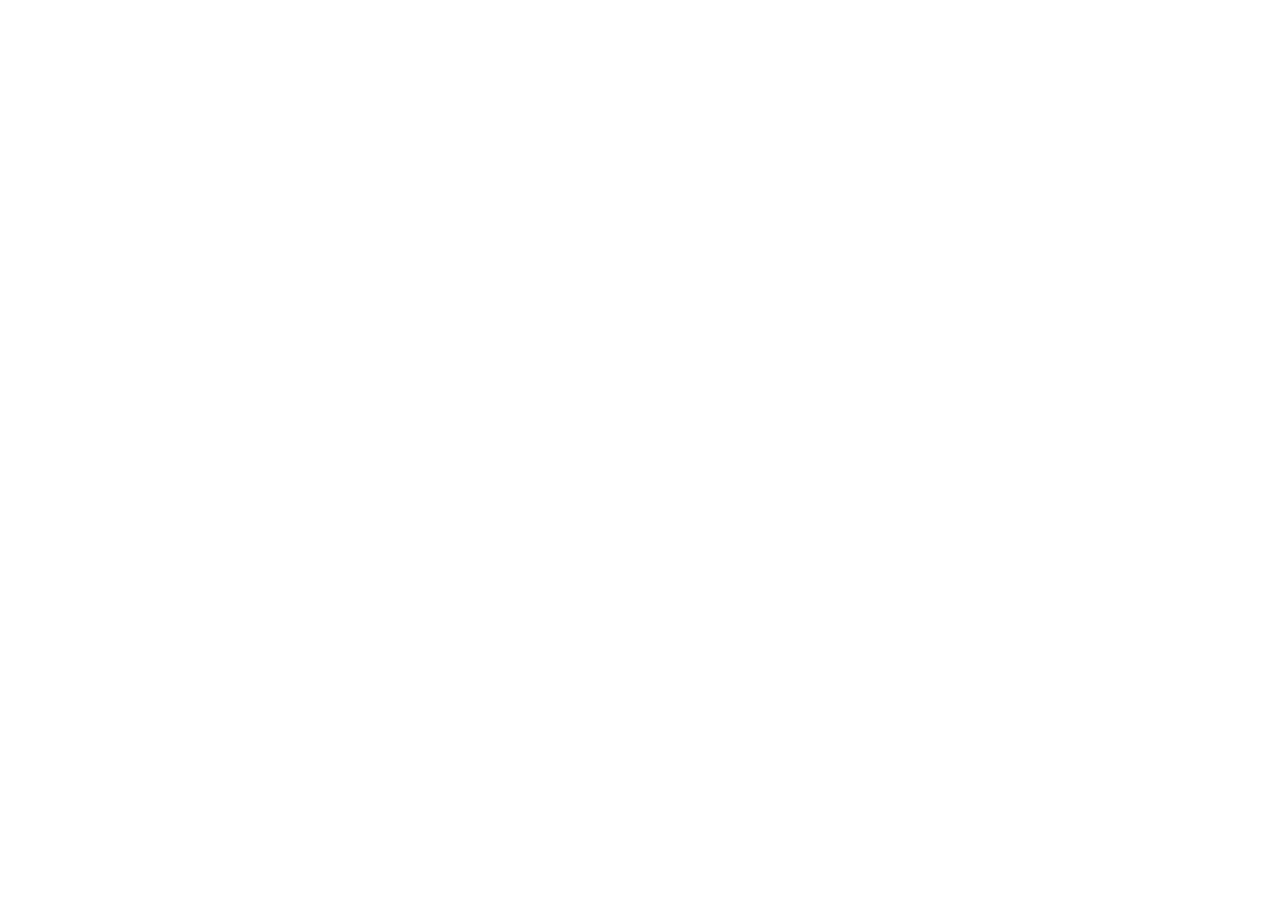
==== html/details.html @ 5db421f1 "Commit: Al final he creado la estructura básica de todo tomando el proyecto pokemon de danel de ejem" ====
<!DOCTYPE html>
<html lang="en">
<head>
    <meta charset="UTF-8">
    <meta name="viewport" content="width=device-width, initial-scale=1.0">
    <title>Document</title>
</head>
<body>
    <div>
        <h1 id="detail-name"></h1>
        <img id="detail-img" src="" alt="">
        <p id="detail-desc"></p>
    </div>
</body>
</html>
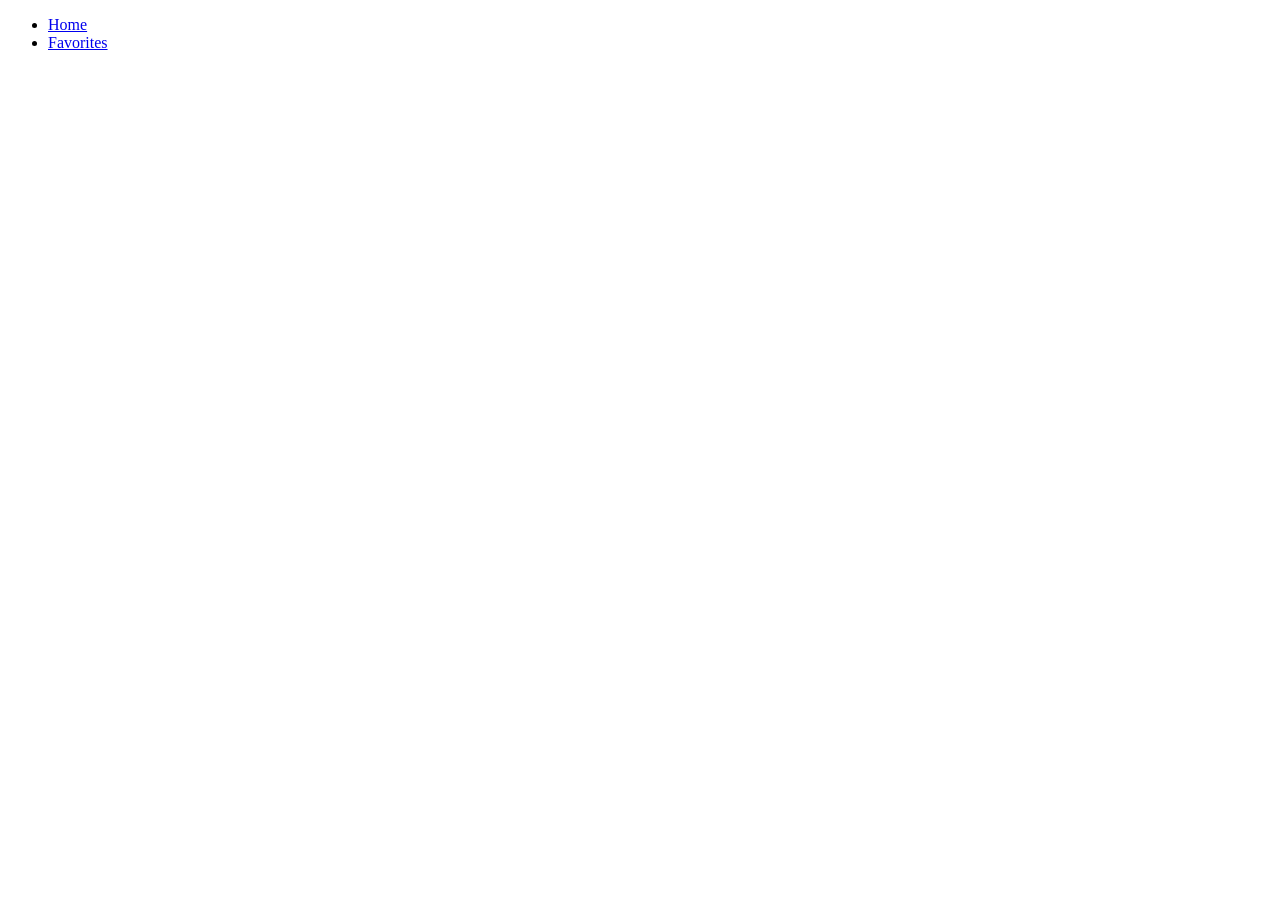
==== commit a50975a5: "Al final he terminado ajustando todas las funciones de "pokemon" a mis elementos, he metido algo de " ====
--- a/html/details.html
+++ b/html/details.html
@@ -3,13 +3,33 @@
 <head>
     <meta charset="UTF-8">
     <meta name="viewport" content="width=device-width, initial-scale=1.0">
-    <title>Document</title>
+    <title>Details</title>
+    <link rel="stylesheet" href="../css/styles.css">
 </head>
 <body>
+    <header>
+        <nav>
+            <ul>
+                <li><a href="../index.html">Home</a></li>
+                <li><a href="../html/favorites.html">Favorites</a></li>
+            </ul>
+        </nav>
+    </header>
+    <article>
+        <section id="detail-head" class="section-head">
+            <h1 id="detail-title" class="detail-title"></h1>
+            <img id="detail-img" class="detail-img" alt="">
+        </section>
+        <section id="detail-info-section">
+            
+        </section>
+    </article>
     <div>
         <h1 id="detail-name"></h1>
         <img id="detail-img" src="" alt="">
         <p id="detail-desc"></p>
     </div>
+
+    <script type="module" src="../js/details.js"></script>
 </body>
 </html>
--- a/css/styles.css
+++ b/css/styles.css
@@ -0,0 +1,88 @@
+@import url(./variables.css);
+
+.gridBase>header {
+    grid-area: header;
+}
+
+.gridBase>main {
+    grid-area: main;
+}
+
+.gridBase>footer {
+    grid-area: footer;
+}
+
+.gridBase {
+    display: grid;
+    grid-template-columns: repeat(6, 2fr);
+    grid-template-rows: auto 12fr auto;
+    grid-template-areas:
+        /* "header header header header header header" */
+        "main main main main main main"
+        "footer footer footer footer footer footer";
+    gap: 0px;
+    min-height: 100vh;
+}
+
+.indexMain{
+    height: 100%;
+    width: 100%;
+    
+}
+
+.indexBody{
+    background-image: url("../assets/images/starBackground.webp");
+}
+
+.indexFooter{
+    background-color: rgba(41, 13, 13, 0.48);
+}
+
+.index-grid{
+    display: grid;
+    grid-template-columns: auto auto auto;
+}
+.index-grid > a{
+    
+}
+
+.index-grid > a >img{
+    border-radius: 20%;
+    width: 40%;
+    margin-left: 5%;
+    margin-right: 5%;    
+}
+
+.index-footer{
+    justify-content: center;
+    align-content: center;
+}
+
+.index-footer > ul > li{
+    padding-left: 15%;
+    padding-right: 15%;
+}
+
+.header{
+    justify-content: right;
+}
+
+.header-ul{
+
+}
+
+/* Tablet and up */
+@media (min-width: 768px) {
+  .container {
+    padding: 24px;
+    flex-direction: row;
+  }
+}
+
+/* Desktop and up */
+@media (min-width: 1024px) {
+  .container {
+    max-width: 1200px;
+    margin: 0 auto;
+  }
+}
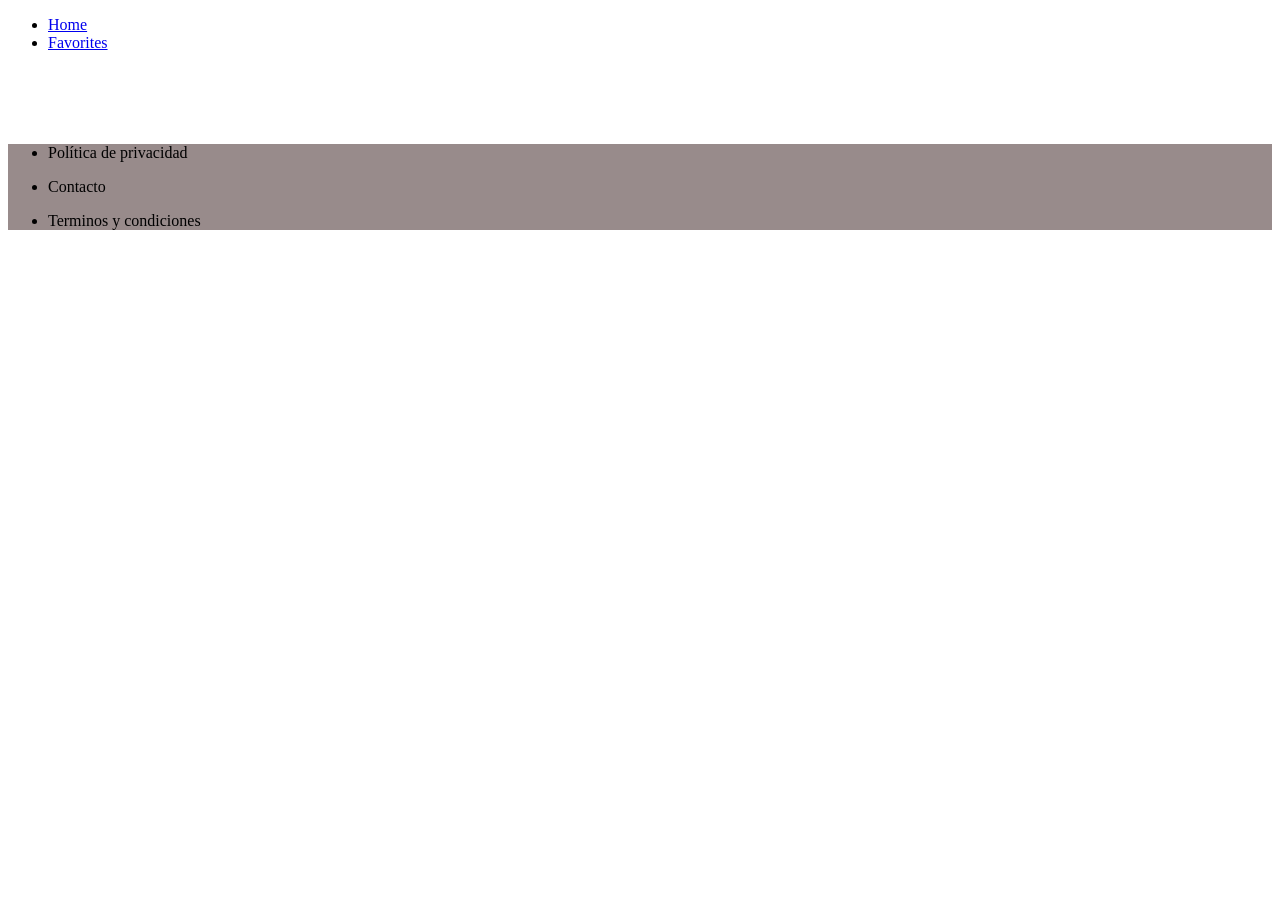
==== commit d66d496f: "he hecho el detalle... y he metido footer el las otras páginas, también corregido las llamadas a las" ====
--- a/html/details.html
+++ b/html/details.html
@@ -30,6 +30,20 @@
         <p id="detail-desc"></p>
     </div>
 
+    <footer class="indexFooter">
+        <ul>
+            <li>
+                <p>Política de privacidad</p>
+            </li>
+            <li>
+                <p>Contacto</p>
+            </li>
+            <li>
+                <p>Terminos y condiciones</p>
+            </li>
+        </ul>
+    </footer>
+
     <script type="module" src="../js/details.js"></script>
 </body>
 </html>
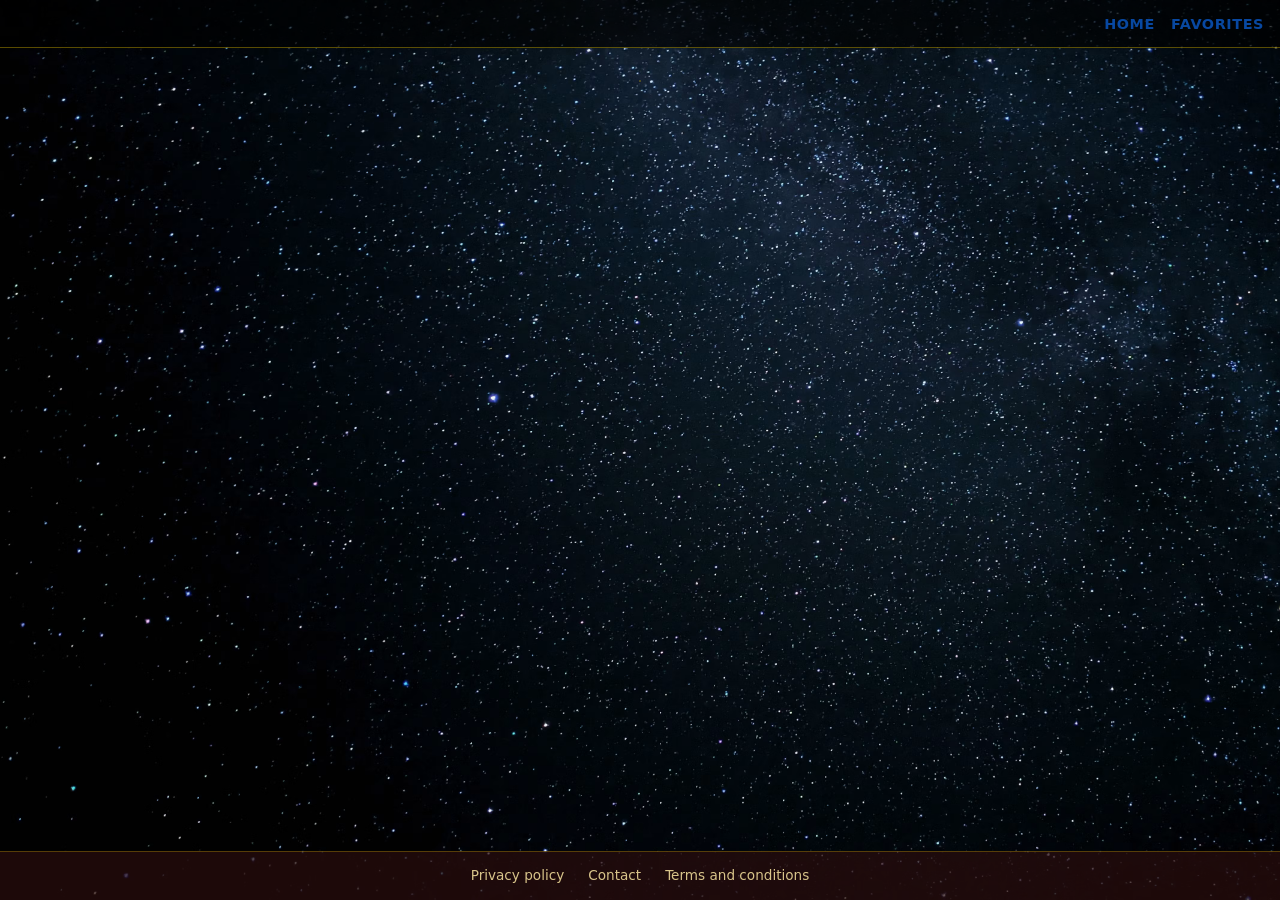
==== commit d3a74d2f: "He metido los estilos mobile first y he ido arreglando cosillas como el filtro por categorías, el fo" ====
--- a/html/details.html
+++ b/html/details.html
@@ -33,13 +33,13 @@
     <footer class="indexFooter">
         <ul>
             <li>
-                <p>Política de privacidad</p>
+                <p>Privacy policy</p>
             </li>
             <li>
-                <p>Contacto</p>
+                <p>Contact</p>
             </li>
             <li>
-                <p>Terminos y condiciones</p>
+                <p>Terms and conditions</p>
             </li>
         </ul>
     </footer>
--- a/css/styles.css
+++ b/css/styles.css
@@ -1,4 +1,42 @@
 @import url(./variables.css);
+
+/* Con esto podemos meterle estilos a todo lo que vaya antes o despues de cualquier cosa */
+*,
+*::before,
+*::after {
+    box-sizing: border-box;
+}
+
+body,
+.indexBody {
+    margin: 0;
+    min-height: 100vh;
+    display: flex;
+    flex-direction: column;
+    font-family: system-ui, Segoe UI, Arial, sans-serif;
+    color: #f5e6a8;
+    background-color: #0a0a0f;
+    background-image: url("../assets/images/starBackground.webp");
+    background-size: cover;
+    background-attachment: fixed;
+    line-height: 1.45;
+}
+
+a {
+    color: var(--text_color, #ffd700);
+    text-decoration: none;
+}
+
+a:hover {
+    color: #fff2a8;
+}
+
+img {
+    max-width: 100%;
+    height: auto;
+    display: block;
+}
+
 
 .gridBase>header {
     grid-area: header;
@@ -17,72 +55,540 @@
     grid-template-columns: repeat(6, 2fr);
     grid-template-rows: auto 12fr auto;
     grid-template-areas:
-        /* "header header header header header header" */
         "main main main main main main"
         "footer footer footer footer footer footer";
-    gap: 0px;
+    gap: 0;
     min-height: 100vh;
 }
 
-.indexMain{
-    height: 100%;
-    width: 100%;
-    
-}
-
-.indexBody{
-    background-image: url("../assets/images/starBackground.webp");
-}
-
-.indexFooter{
-    background-color: rgba(41, 13, 13, 0.48);
-}
-
-.index-grid{
+.indexMain {
+    width: 100%;
+    min-height: 100vh;
+    display: flex;
+    flex-direction: column;
+}
+
+
+.indexMain > .indexBody,
+.indexMain article,
+.indexMain section {
+    display: flex;
+    flex-direction: column;
+    flex: 1 1 auto;
+    width: 100%;
+    min-height: 0;
+    margin: 0;
+}
+
+
+.header,
+header {
+    display: flex;
+    justify-content: flex-end;
+    align-items: center;
+    padding: 12px 16px;
+    background: rgba(0, 0, 0, 0.65);
+    border-bottom: 1px solid rgba(255, 215, 0, 0.35);
+    flex: 0 0 auto;
+}
+
+.header-ul,
+header nav ul {
+    display: flex;
+    gap: 16px;
+    list-style: none;
+    margin: 0;
+    padding: 0;
+}
+
+.header-ul a,
+header nav a {
+    font-weight: 600;
+    letter-spacing: 0.04em;
+    text-transform: uppercase;
+    font-size: 0.9rem;
+}
+
+
+.index-grid {
     display: grid;
-    grid-template-columns: auto auto auto;
-}
-.index-grid > a{
-    
-}
-
-.index-grid > a >img{
-    border-radius: 20%;
-    width: 40%;
-    margin-left: 5%;
-    margin-right: 5%;    
-}
-
-.index-footer{
+    grid-template-columns: 1fr;
+    gap: 16px;
+    padding: 16px;
+    margin: 0 auto;
+    width: 100%;
+    max-width: none;
+    flex: 1 1 auto;
+    align-content: stretch;
+}
+
+.index-grid > a,
+.card {
+    display: flex;
+    flex-direction: column;
+    align-items: center;
     justify-content: center;
-    align-content: center;
-}
-
-.index-footer > ul > li{
-    padding-left: 15%;
-    padding-right: 15%;
-}
-
-.header{
-    justify-content: right;
-}
-
-.header-ul{
-
-}
-
-/* Tablet and up */
+    gap: 10px;
+    padding: 14px;
+    background: rgba(20, 12, 8, 0.72);
+    border: 1px solid rgba(255, 215, 0, 0.4);
+    border-radius: 12px;
+    text-align: center;
+    color: #f5e6a8;
+    transition: border-color 0.15s, transform 0.15s;
+    min-height: 0;
+}
+
+.index-grid > a:hover,
+.card:hover {
+    border-color: #ffd700;
+    transform: translateY(-2px);
+}
+
+.index-grid > a > img,
+.card img {
+    border-radius: 12px;
+    width: 85%;
+    max-width: 280px;
+    margin-left: auto;
+    margin-right: auto;
+    aspect-ratio: 1;
+    object-fit: cover;
+    background: #111;
+}
+
+.index-grid > a > p,
+.card p {
+    margin: 0;
+    font-size: 1.1rem;
+    font-weight: 700;
+    letter-spacing: 0.06em;
+    text-transform: uppercase;
+}
+
+.indexFooter,
+.index-footer {
+    margin-top: auto;
+    background-color: rgba(41, 13, 13, 0.72);
+    border-top: 1px solid rgba(255, 215, 0, 0.25);
+    padding: 14px 16px;
+    flex: 0 0 auto;
+    order: 3;
+}
+
+.indexFooter ul,
+.index-footer ul {
+    display: flex;
+    flex-wrap: wrap;
+    justify-content: center;
+    gap: 8px 24px;
+    list-style: none;
+    margin: 0;
+    padding: 0;
+}
+
+.indexFooter li,
+.index-footer > ul > li {
+    padding-left: 0;
+    padding-right: 0;
+    color: #d8c48a;
+    font-size: 0.85rem;
+}
+
+.indexFooter p {
+    margin: 0;
+}
+
+
+#element-list {
+    display: grid;
+    grid-template-columns: 1fr;
+    gap: 14px;
+    padding: 16px;
+    max-width: none;
+    margin: 0 auto;
+    width: 100%;
+    flex: 1 1 auto;
+}
+
+.element-card {
+    display: flex;
+    flex-direction: column;
+    align-items: center;
+    gap: 10px;
+    padding: 14px;
+    background: rgba(20, 12, 8, 0.75);
+    border: 1px solid rgba(255, 215, 0, 0.35);
+    border-radius: 10px;
+    height: auto;
+}
+
+.element-card a {
+    display: flex;
+    flex-direction: column;
+    align-items: center;
+    gap: 8px;
+    color: inherit;
+    width: 100%;
+}
+
+.element-card img {
+    width: 100%;
+    max-width: 200px;
+    margin-inline: auto;
+    border-radius: 8px;
+    aspect-ratio: 1;
+    object-fit: cover;
+    background: #111;
+}
+
+.element-card h3,
+.element-card h1 {
+    margin: 0;
+    text-align: center;
+    color: #ffd700;
+}
+
+.element-card h2 {
+    margin: 4px 0 8px;
+    font-size: 1rem;
+    color: #f5e6a8;
+    text-align: left;
+    width: 100%;
+}
+
+.element-card > div {
+    width: 100%;
+    max-width: 420px;
+    text-align: left;
+    padding: 8px 4px 0;
+    border-top: 1px solid rgba(255, 215, 0, 0.2);
+}
+
+.element-card p {
+    margin: 4px 0;
+    color: #ddd2a8;
+    font-size: 0.95rem;
+    word-break: break-word;
+}
+
+.element-card button {
+    align-self: center;
+    cursor: pointer;
+    border: 1px solid #ffd700;
+    background: transparent;
+    color: #ffd700;
+    border-radius: 6px;
+    padding: 6px 14px;
+    font-weight: 600;
+    flex: 0 0 auto;
+}
+
+.element-card button.favorite,
+button.favorite {
+    background: #ffd700;
+    color: #1a1208;
+}
+
+
+#pagination,
+sectio#pagination {
+    display: grid;
+    grid-template-columns: 1fr auto auto 1fr;
+    grid-template-rows: 1fr auto auto;
+    gap: 12px 16px;
+    padding: 0;
+    flex: 1 1 auto;
+    width: 100%;
+    min-height: 0;
+    align-content: stretch;
+}
+
+#pagination > #element-list,
+sectio#pagination > #element-list,
+#element-list {
+    grid-column: 1 / -1;
+    justify-self: stretch;
+    width: 100%;
+    max-width: none;
+    order: unset;
+}
+
+#prev-button {
+    grid-column: 2;
+    grid-row: 2;
+    justify-self: end;
+    align-self: center;
+}
+
+#next-button {
+    grid-column: 3;
+    grid-row: 2;
+    justify-self: start;
+    align-self: center;
+}
+
+#prev-button,
+#next-button {
+    cursor: pointer;
+    border: 1px solid rgba(255, 215, 0, 0.6);
+    background: rgba(0, 0, 0, 0.55);
+    color: #f5e6a8;
+    border-radius: 6px;
+    padding: 8px 16px;
+    height: auto;
+    width: auto;
+    margin: 0 0 8px;
+}
+
+#prev-button:disabled,
+#next-button:disabled {
+    opacity: 0.4;
+    cursor: not-allowed;
+}
+
+#pagination > .indexFooter,
+sectio#pagination > .indexFooter,
+#pagination > footer,
+sectio#pagination > footer {
+    grid-column: 1 / -1;
+    grid-row: 3;
+    margin-top: 0;
+    width: 100%;
+}
+
+body > article {
+    flex: 0 0 auto;
+    width: auto;
+    max-width: 100%;
+    align-self: center;
+    height: auto;
+}
+
+body > div:not([id]) {
+    flex: 0 0 auto;
+    height: auto;
+}
+
+.section-head,
+#detail-head {
+    padding: 20px 24px;
+    max-width: 720px;
+    margin: 0 auto;
+    width: 100%;
+    flex: none;
+    height: auto;
+    align-self: center;
+}
+
+#detail-title:empty,
+#detail-name:empty,
+#detail-desc:empty,
+img#detail-img[src=""],
+img.detail-img:not([src]) {
+    display: none;
+}
+
+.detail-title,
+#detail-title {
+    color: #ffd700;
+    text-align: center;
+}
+
+.detail-img,
+#detail-img {
+    display: block;
+    margin: 12px auto;
+    max-width: 280px;
+    border-radius: 10px;
+    border: 1px solid rgba(255, 215, 0, 0.35);
+}
+
+#detail-info-section {
+    max-width: 720px;
+    margin: 0 auto;
+    padding: 0 16px 24px;
+    width: 100%;
+    flex: 0 0 auto;
+}
+
+#detail-head .element-card {
+    width: 100%;
+    max-width: min(680px, 100%);
+    margin: 0 auto;
+    padding: 22px 24px 24px;
+    height: auto;
+    min-height: 0;
+    flex: none;
+    align-self: center;
+    gap: 14px;
+}
+
+#detail-head .element-card img {
+    max-width: 320px;
+    width: 70%;
+    flex: none;
+}
+
+#detail-head .element-card h1 {
+    font-size: 1.75rem;
+    letter-spacing: 0.03em;
+}
+
+#detail-head .element-card > div {
+    flex: none;
+    width: 100%;
+    max-width: none;
+    text-align: left;
+    padding: 14px 4px 0;
+    border-top: 1px solid rgba(255, 215, 0, 0.35);
+}
+
+#detail-head .element-card h2 {
+    margin: 0 0 12px;
+    font-size: 1.15rem;
+    font-weight: 700;
+    color: #ffd700;
+    letter-spacing: 0.04em;
+    text-transform: capitalize;
+}
+
+#detail-head .element-card p {
+    margin: 0;
+    padding: 8px 0;
+    color: #f5e6a8;
+    font-size: 1.05rem;
+    line-height: 1.55;
+    word-break: break-word;
+    overflow-wrap: anywhere;
+    border-bottom: 1px solid rgba(255, 215, 0, 0.12);
+}
+
+#detail-head .element-card p:last-child {
+    border-bottom: none;
+    padding-bottom: 0;
+}
+
+
+body:has(#filter-form) {
+    align-items: stretch;
+}
+
+body:has(#filter-form) #element-list {
+    flex: 0 0 auto;
+    align-content: start;
+    align-items: start;
+    grid-auto-rows: max-content;
+    min-height: 0;
+    height: auto;
+}
+
+body:has(#filter-form) #element-list .element-card {
+    flex: none;
+    height: auto;
+    min-height: 0;
+    align-self: start;
+}
+
+#filter-form {
+    display: flex;
+    flex-wrap: wrap;
+    gap: 10px;
+    align-items: center;
+    padding: 16px;
+    max-width: 1100px;
+    margin: 0 auto;
+    width: 100%;
+    flex: 0 0 auto;
+    order: 0;
+}
+
+#filter-form label {
+    font-size: 0.9rem;
+}
+
+#filter-form input,
+#filter-form select {
+    padding: 6px 10px;
+    border-radius: 6px;
+    border: 1px solid rgba(255, 215, 0, 0.4);
+    background: rgba(0, 0, 0, 0.55);
+    color: #f5e6a8;
+}
+
+#filter-form button {
+    cursor: pointer;
+    border: 1px solid #ffd700;
+    background: #ffd700;
+    color: #1a1208;
+    border-radius: 6px;
+    padding: 6px 14px;
+    font-weight: 600;
+}
+
+
 @media (min-width: 768px) {
-  .container {
-    padding: 24px;
-    flex-direction: row;
-  }
-}
-
-/* Desktop and up */
+    .container {
+        padding: 24px;
+        flex-direction: row;
+    }
+
+    .index-grid {
+        grid-template-columns: repeat(3, minmax(0, 1fr));
+        grid-auto-rows: 1fr;
+        gap: 20px;
+        padding: 20px 24px;
+        min-height: calc(100vh - 130px);
+        max-width: none;
+        width: 100%;
+    }
+
+    .index-grid > a,
+    .card {
+        padding: 16px;
+        width: 100%;
+    }
+
+    .index-grid > a > img,
+    .card img {
+        width: 100%;
+        max-width: none;
+    }
+
+    .index-grid > a > p,
+    .card p {
+        font-size: 1.2rem;
+    }
+
+    #element-list {
+        grid-template-columns: repeat(2, 1fr);
+        padding: 24px;
+    }
+}
+
+
 @media (min-width: 1024px) {
-  .container {
-    max-width: 1200px;
-    margin: 0 auto;
-  }
-}+    .container {
+        max-width: 1200px;
+        margin: 0 auto;
+    }
+
+    .index-grid {
+        grid-template-columns: repeat(3, minmax(0, 1fr));
+        gap: 24px;
+        padding: 24px 40px;
+        max-width: none;
+        width: 100%;
+        min-height: calc(100vh - 120px);
+    }
+
+    .index-grid > a > img,
+    .card img {
+        width: 100%;
+        max-width: none;
+    }
+
+    #element-list {
+        grid-template-columns: repeat(3, 1fr);
+    }
+}
